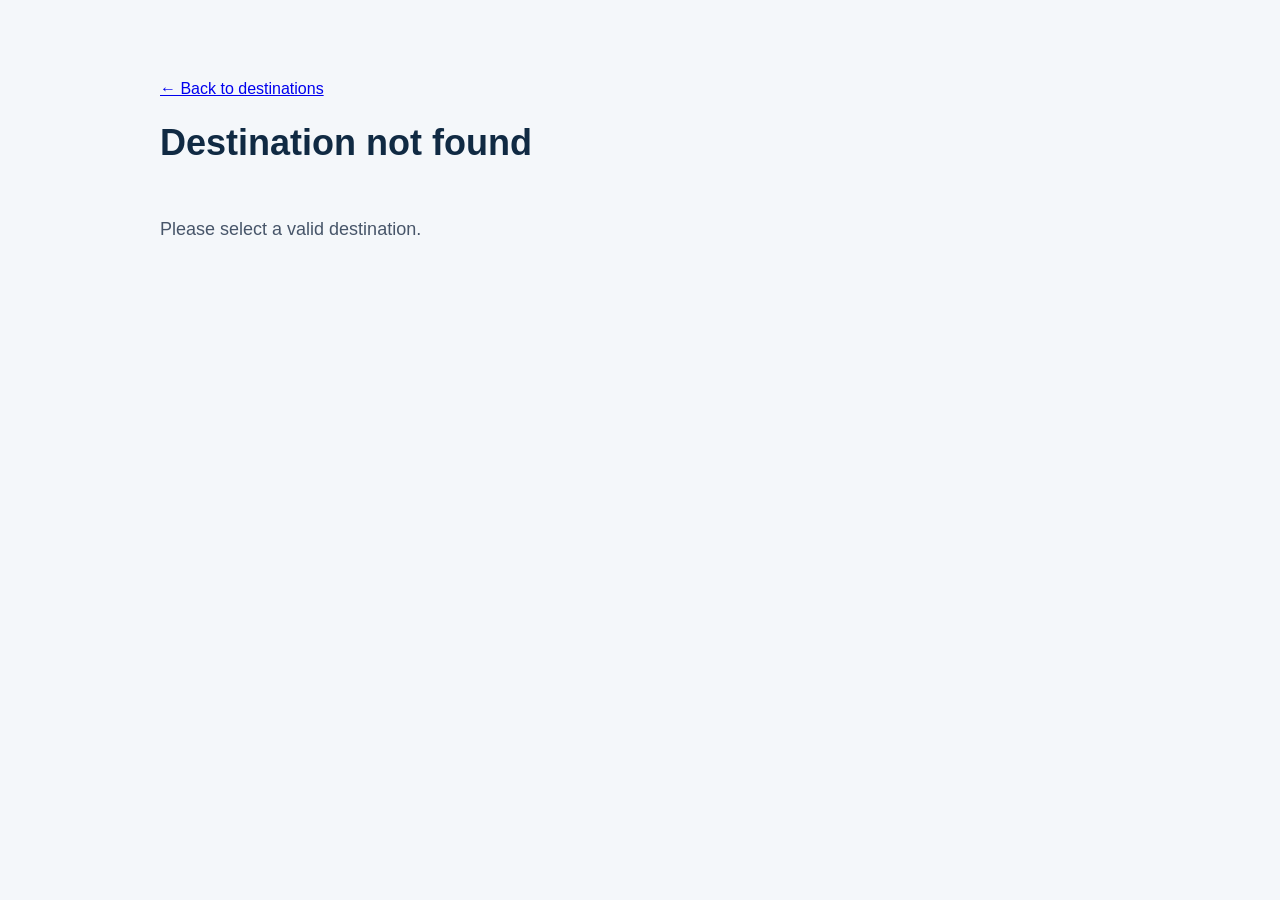
==== destination.html @ 97d3518c "Add dynamic destination detail pages" ====
<!DOCTYPE html>
<html lang="en">
<head>
    <meta charset="UTF-8">
    <meta name="viewport" content="width=device-width, initial-scale=1.0">
    <title>Destination Details | Nordic Travel</title>
    <link rel="stylesheet" href="style.css">
</head>
<body>
    <main class="details-page">
        <a href="index.html#destinations">← Back to destinations</a>

        <h1 id="destinationTitle">Destination Details</h1>

        <img id="destinationImage" src="" alt="">

        <p id="destinationDescription"></p>
    </main>

    <script src="destination.js"></script>
</body>
</html>
---- style.css ----
/* GENERAL */
* {
    box-sizing: border-box;
}

html {
    scroll-behavior: smooth;
}

body {
    margin: 0;
    font-family: Arial, sans-serif;
    background-color: #f4f7fa;
    color: #102a43;
}

/* NAVIGATION */
header {
    position: absolute;
    top: 0;
    left: 0;
    width: 100%;
    z-index: 10;
    padding: 30px 40px;
    background: transparent;
}

.navbar {
    display: flex;
    justify-content: space-between;
    align-items: center;
}

.logo {
    color: #38bdf8;
    font-size: 24px;
    font-weight: bold;
    text-decoration: none;
}

.nav-links {
    display: flex;
    gap: 30px;
    padding: 0;
    margin: 0;
    list-style: none;
}

.nav-links a {
    color: white;
    text-decoration: none;
    transition: color 0.3s ease;
}

.nav-links a:hover {
    color: #38bdf8;
}

/* HERO */
.hero {
    min-height: 100vh;
    background:
        linear-gradient(
            rgba(0, 0, 0, 0.35),
            rgba(0, 0, 0, 0.35)
        ),
        url("images/norway.jpg");

    background-size: cover;
    background-position: center;

    display: flex;
    flex-direction: column;
    justify-content: center;
    align-items: center;

    padding: 120px 24px 80px;
    text-align: center;
    color: white;
}

.hero h1 {
    font-size: clamp(36px, 4.5vw, 64px);
    font-weight: 700;
    line-height: 1.15;
    letter-spacing: -1.5px;
    max-width: 900px;
    margin: 0 0 20px;
    text-shadow: 0 3px 18px rgba(0, 0, 0, 0.35);
}

.hero p {
    font-size: 18px;
    line-height: 1.7;
    color: #f1f5f9;
    margin: 0 0 32px;
    text-shadow: 0 2px 10px rgba(0, 0, 0, 0.45);
}

.hero-btn {
    display: inline-block;
    padding: 16px 32px;
    border-radius: 50px;
    background-color: #38bdf8;
    color: #082f49;
    font-weight: 700;
    text-decoration: none;
    transition: all 0.3s ease;
}

.hero-btn:hover {
    background-color: white;
    transform: translateY(-3px);
    box-shadow: 0 10px 25px rgba(0, 0, 0, 0.2);
}

/* DESTINATIONS */
.destinations {
    padding: 80px 20px;
    text-align: center;
    background-color: #f4f7fa;
}

.destination-grid {
    display: grid;
    grid-template-columns: repeat(4, minmax(0, 1fr));
    gap: 20px;
    margin-top: 30px;
}

.destination-card {
    min-width: 0;
    overflow: hidden;
    background: #ffffff;
    border-radius: 18px;
    box-shadow: 0 8px 30px rgba(16, 42, 67, 0.08);
    text-align: left;
    transition: transform 0.3s ease, box-shadow 0.3s ease;
}

.destination-card img {
    display: block;
    width: 100%;
    height: 180px;
    object-fit: cover;
    transition: transform 0.5s ease;
}

.destination-card h3 {
    font-size: 18px;
    color: #102a43;
    margin: 16px 18px 6px;
}

.destination-card p {
    font-size: 14px;
    line-height: 1.5;
    color: #64748b;
    margin: 0 18px 20px;
}

.destination-card:hover {
    transform: translateY(-4px);
     box-shadow: 0 10px 25px rgba(16, 42, 67, 0.12);
}

.destination-card:hover img {
    transform: scale(1.02);
}

/* SEARCH */
#searchInput {
    width: 100%;
    max-width: 400px;
    padding: 14px 18px;
    margin-top: 25px;
    border: 1px solid #ccc;
    border-radius: 8px;
    font-size: 16px;
}

#searchInput:focus {
    outline: 2px solid #38bdf8;
    border-color: #38bdf8;
}

/* CONTACT */
.contact {
    padding: 80px 20px;
    background-color: #f4f7f8;
    text-align: center;
}

.contact h2 {
    font-size: 32px;
    margin-bottom: 15px;
}

.contact form {
    max-width: 500px;
    margin: 30px auto 0;
    display: flex;
    flex-direction: column;
    gap: 15px;
    text-align: left;
}

.contact input,
.contact textarea {
    width: 100%;
    padding: 12px;
    border: 1px solid #ccc;
    border-radius: 8px;
    font: inherit;
}

.contact button {
    padding: 14px;
    background-color: #0077b6;
    color: white;
    border: none;
    border-radius: 8px;
    cursor: pointer;
    transition: background-color 0.3s ease;
}

.contact button:hover {
    background-color: #005f8f;
}

/* RESPONSIVE */
@media (max-width: 900px) {
    .destination-grid {
        grid-template-columns: repeat(2, minmax(0, 1fr));
    }
}

@media (max-width: 600px) {
    header {
        padding: 20px;
    }

    .navbar {
        flex-direction: column;
        gap: 15px;
    }

    .nav-links {
        gap: 15px;
        flex-wrap: wrap;
        justify-content: center;
    }

    .hero h1 {
        letter-spacing: -0.5px;
    }

    .destination-grid {
        grid-template-columns: 1fr;
    }
}


/* FOOTER */
.footer {
    background-color: #102a43;
    color: white;
    text-align: center;
    padding: 30px 20px;
}

.footer p {
    font-size: 14px;
    margin: 8px 0;
}

/* DESTINATION FILTERS */
.filter-buttons {
    display: flex;
    justify-content: center;
    flex-wrap: wrap;
    gap: 12px;
    margin-top: 24px;
}

.filter-btn {
    padding: 10px 22px;
    border: 1px solid #cbd5e1;
    border-radius: 30px;
    background-color: white;
    color: #102a43;
    font-size: 14px;
    cursor: pointer;
    transition: all 0.3s ease;
}

.filter-btn:hover,
.filter-btn.active {
    background-color: #102a43;
    color: white;
    border-color: #102a43;
}

/* DESTINATION DETAILS LINKS */
.details-link {
    display: inline-block;
    margin: 0 18px 18px;
    color: #0077b6;
    font-size: 14px;
    font-weight: 600;
    text-decoration: none;
}

.details-link:hover {
    text-decoration: underline;
}

/* DESTINATION DETAILS PAGE */

.details-page {
    max-width: 1000px;
    margin: 60px auto;
    padding: 20px;
}

#destinationImage {
    display: block;
    width: 100%;
    max-height: 400px;
    object-fit: cover;
    border-radius: 12px;
    margin: 25px 0;
}

.details-page h1 {
    font-size: 36px;
    color: #102a43;
}

.details-page p {
    font-size: 18px;
    line-height: 1.7;
    color: #475569;
}
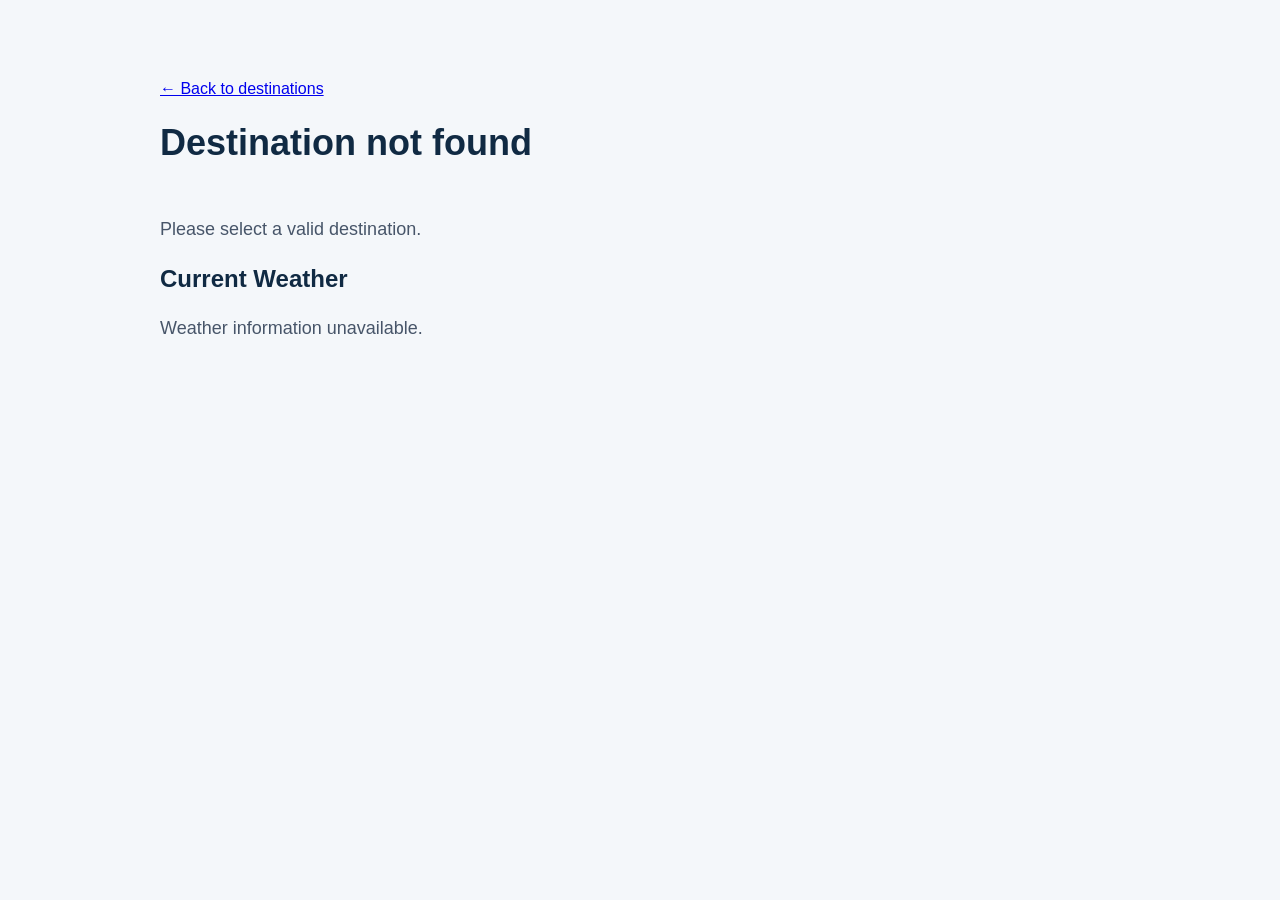
==== commit ef9c94d3: "Add live weather API to destination pages" ====
--- a/destination.html
+++ b/destination.html
@@ -15,8 +15,14 @@
         <img id="destinationImage" src="" alt="">
 
         <p id="destinationDescription"></p>
-    </main>
+        
+        <section class="weather-section">
+    <h2>Current Weather</h2>
+    <p id="weatherInfo">Loading weather...</p>
+</section>
+        
+</main>
 
-    <script src="destination.js"></script>
+<script src="destination.js"></script>
 </body>
 </html>
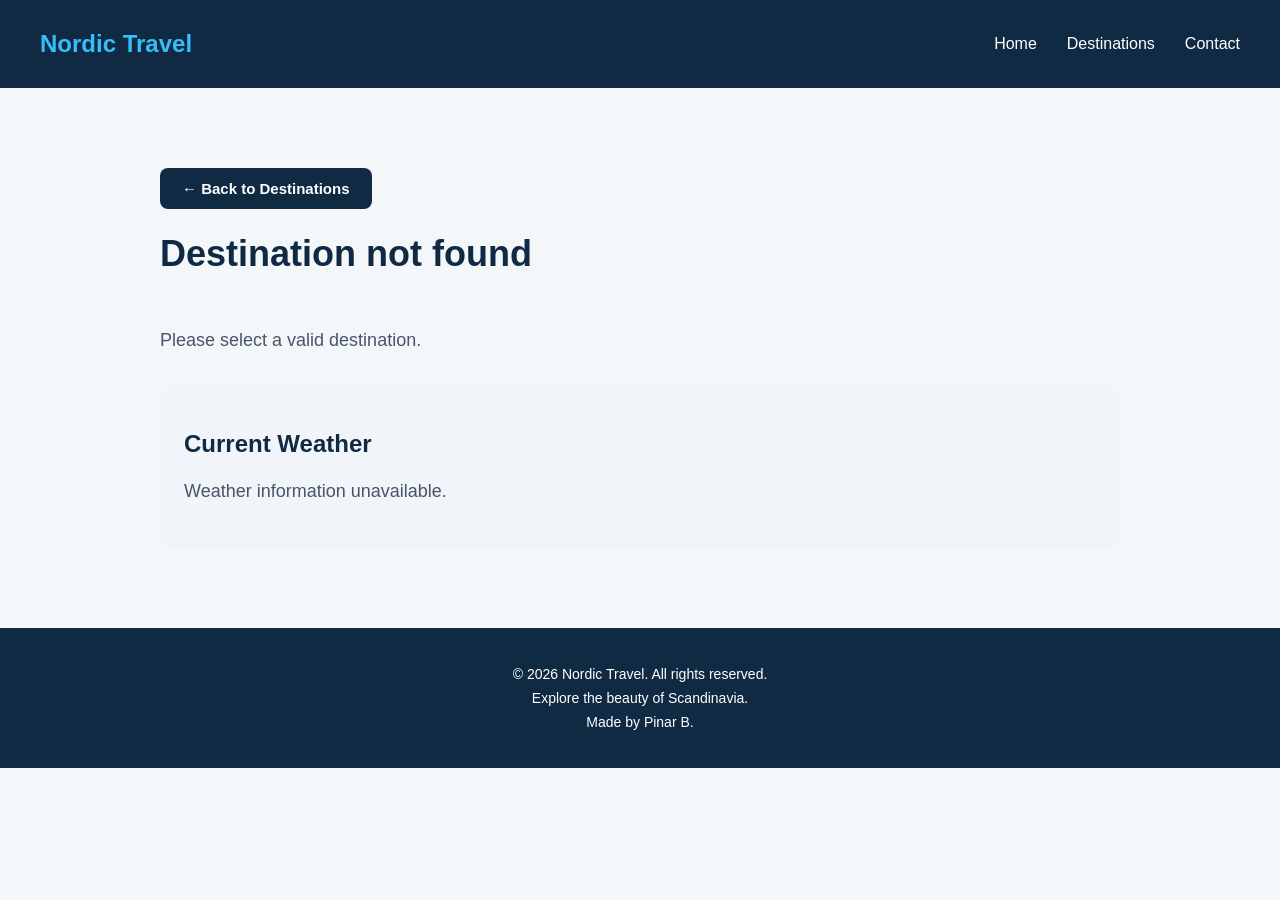
==== commit 8b0c68b6: "Reuse navbar and footer on destination pages" ====
--- a/destination.html
+++ b/destination.html
@@ -6,9 +6,23 @@
     <title>Destination Details | Nordic Travel</title>
     <link rel="stylesheet" href="style.css">
 </head>
-<body>
+<body class="destination-detail">
+   
+<header>
+    <nav class="navbar">
+        <a href="index.html#home" class="logo">Nordic Travel</a>
+
+        <ul class="nav-links">
+            <li><a href="index.html#home">Home</a></li>
+            <li><a href="index.html#destinations">Destinations</a></li>
+            <li><a href="index.html#contact">Contact</a></li>
+        </ul>
+    </nav>
+</header>
     <main class="details-page">
-        <a href="index.html#destinations">← Back to destinations</a>
+       <a href="index.html#destinations" class="back-button">
+    ← Back to Destinations
+</a>
 
         <h1 id="destinationTitle">Destination Details</h1>
 
@@ -23,6 +37,12 @@
         
 </main>
 
+<footer class="footer">
+    <p>© 2026 Nordic Travel. All rights reserved.</p>
+    <p>Explore the beauty of Scandinavia.</p>
+    <p>Made by Pinar B.</p>
+</footer>
+
 <script src="destination.js"></script>
 </body>
 </html>
--- a/style.css
+++ b/style.css
@@ -342,4 +342,52 @@
     font-size: 18px;
     line-height: 1.7;
     color: #475569;
+}
+
+/* WEATHER SECTION */
+
+.weather-section {
+    margin-top: 30px;
+    padding: 24px;
+    background-color: #f1f5f9;
+    border-radius: 12px;
+}
+
+.weather-section h2 {
+    color: #102a43;
+    margin-bottom: 12px;
+}
+
+#weatherInfo {
+    font-size: 18px;
+}
+/* BACK BUTTON */
+
+.back-button {
+    display: inline-block;
+    padding: 12px 22px;
+    background-color: #102a43;
+    color: white;
+    text-decoration: none;
+    border-radius: 8px;
+    font-size: 15px;
+    font-weight: 600;
+    transition: background-color 0.3s ease, transform 0.3s ease;
+}
+
+.back-button:hover {
+    background-color: #1d4e70;
+    transform: translateX(-4px);
+}
+
+.back-button:focus-visible {
+    outline: 3px solid #38bdf8;
+    outline-offset: 3px;
+}
+
+/* DESTINATION PAGE HEADER */
+
+.destination-detail header {
+    position: relative;
+    background-color: #102a43;
 }
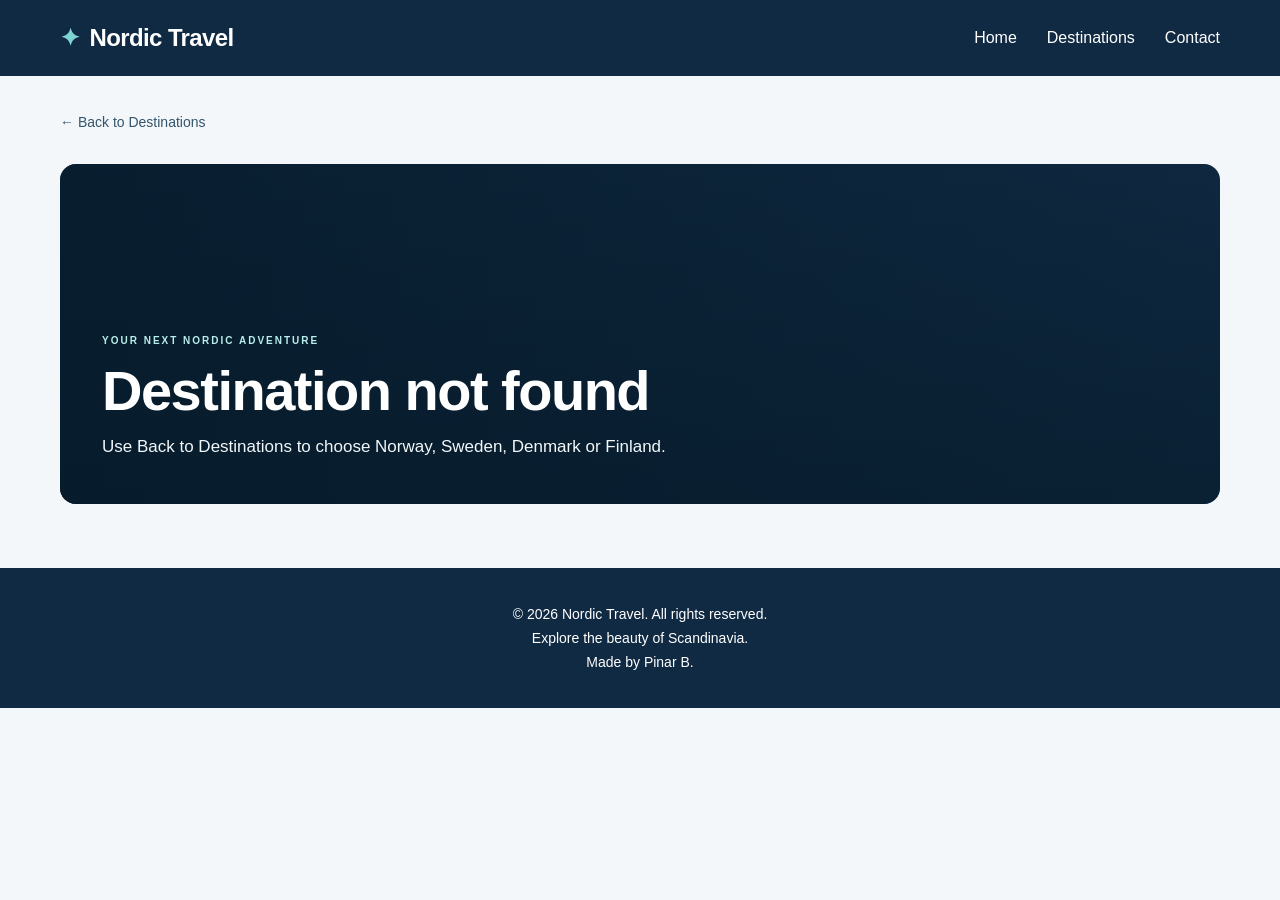
==== commit 32d22e82: "Redesign Nordic Travel pages and document project" ====
--- a/destination.html
+++ b/destination.html
@@ -20,22 +20,41 @@
     </nav>
 </header>
     <main class="details-page">
-       <a href="index.html#destinations" class="back-button">
-    ← Back to Destinations
-</a>
-
-        <h1 id="destinationTitle">Destination Details</h1>
-
-        <img id="destinationImage" src="" alt="">
-
-        <p id="destinationDescription"></p>
-        
-        <section class="weather-section">
-    <h2>Current Weather</h2>
-    <p id="weatherInfo">Loading weather...</p>
-</section>
-        
-</main>
+        <a href="index.html#destinations" class="back-button">← Back to Destinations</a>
+        <section class="destination-hero" aria-labelledby="destinationTitle">
+            <img id="destinationImage" alt="" fetchpriority="high">
+            <div class="hero-copy"><span class="eyebrow">YOUR NEXT NORDIC ADVENTURE</span>
+                <h1 id="destinationTitle">Destination Details</h1>
+                <p id="destinationDescription"></p>
+            </div>
+        </section>
+        <div id="destinationContent">
+            <div class="overview-grid">
+                <section class="about-section" aria-labelledby="aboutTitle">
+                    <span class="eyebrow">DISCOVER THE DESTINATION</span>
+                    <h2 id="aboutTitle">About</h2><p id="aboutDescription"></p>
+                    <dl id="countryFacts" class="country-facts"></dl>
+                </section>
+                <section class="weather-section" aria-labelledby="weatherTitle">
+                    <span class="eyebrow">A LITTLE HELP WITH PACKING</span>
+                    <h2 id="weatherTitle">Current Weather</h2>
+                    <p id="weatherLocation"></p>
+                    <div id="weatherInfo" role="status" aria-live="polite">Loading weather…</div>
+                    <button id="weatherRetry" type="button" hidden>Try again</button>
+                    <a class="weather-source" href="https://open-meteo.com/" target="_blank" rel="noopener">Weather data by Open-Meteo ↗</a>
+                </section>
+            </div>
+            <section class="places-section" aria-labelledby="placesTitle">
+                <span class="eyebrow">MAKE SOME MEMORIES</span><h2 id="placesTitle">Top Places to Visit</h2>
+                <div id="placesGrid" class="places-grid"></div>
+            </section>
+            <section class="tips-section" aria-labelledby="tipsTitle">
+                <span class="eyebrow">BEFORE YOU GO</span><h2 id="tipsTitle">Travel Tips</h2>
+                <div id="tipsGrid" class="tips-grid"></div>
+            </section>
+        </div>
+        <noscript><p>Enable JavaScript to see country details and current weather.</p></noscript>
+    </main>
 
 <footer class="footer">
     <p>© 2026 Nordic Travel. All rights reserved.</p>
--- a/style.css
+++ b/style.css
@@ -316,78 +316,100 @@
     text-decoration: underline;
 }
 
-/* DESTINATION DETAILS PAGE */
-
-.details-page {
-    max-width: 1000px;
-    margin: 60px auto;
-    padding: 20px;
-}
-
-#destinationImage {
-    display: block;
-    width: 100%;
-    max-height: 400px;
-    object-fit: cover;
-    border-radius: 12px;
-    margin: 25px 0;
-}
-
-.details-page h1 {
-    font-size: 36px;
-    color: #102a43;
-}
-
-.details-page p {
-    font-size: 18px;
-    line-height: 1.7;
-    color: #475569;
-}
-
-/* WEATHER SECTION */
-
-.weather-section {
-    margin-top: 30px;
-    padding: 24px;
-    background-color: #f1f5f9;
-    border-radius: 12px;
-}
-
-.weather-section h2 {
-    color: #102a43;
-    margin-bottom: 12px;
-}
-
-#weatherInfo {
-    font-size: 18px;
-}
-/* BACK BUTTON */
-
-.back-button {
-    display: inline-block;
-    padding: 12px 22px;
-    background-color: #102a43;
-    color: white;
-    text-decoration: none;
-    border-radius: 8px;
-    font-size: 15px;
-    font-weight: 600;
-    transition: background-color 0.3s ease, transform 0.3s ease;
-}
-
-.back-button:hover {
-    background-color: #1d4e70;
-    transform: translateX(-4px);
-}
-
-.back-button:focus-visible {
-    outline: 3px solid #38bdf8;
-    outline-offset: 3px;
-}
-
-/* DESTINATION PAGE HEADER */
-
-.destination-detail header {
-    position: relative;
-    background-color: #102a43;
-}+/* Shared navigation and destination layout */
+header { position: relative; background: #102a43; padding: 24px 40px; }
+.navbar { max-width: 1160px; margin: auto; }
+.logo { color: #fff; letter-spacing: -.6px; }
+.logo::before { content: "✦"; color: #7dd3cf; margin-right: 10px; }
+.hero { min-height: 78vh; }
+a:focus-visible, button:focus-visible { outline: 3px solid #008a99; outline-offset: 5px; }
+.details-page { max-width: 1208px; margin: auto; padding: 30px 24px 64px; }
+.back-button { display: inline-block; margin: 0 0 26px; padding: 8px 0; color: #33556c; font-size: 14px; text-decoration: none; }
+.back-button:hover { text-decoration: underline; }
+.destination-hero { position: relative; min-height: 340px; display: flex; align-items: flex-end; overflow: hidden; border-radius: 16px; background: #102a43; }
+#destinationImage { position: absolute; inset: 0; width: 100%; height: 100%; object-fit: cover; }
+.destination-hero::after { content: ""; position: absolute; inset: 0; background: linear-gradient(90deg,rgba(5,25,39,.72),rgba(5,25,39,.12)),linear-gradient(0deg,rgba(5,25,39,.5),transparent); }
+.hero-copy { position: relative; z-index: 1; color: white; padding: 42px; max-width: 710px; }
+.eyebrow { font-size: 10px; font-weight: 700; letter-spacing: 2px; color: #387176; }
+.hero-copy .eyebrow { color: #b8eeeb; }
+.hero-copy h1 { font-size: clamp(36px,4.5vw,56px); letter-spacing: -1.5px; margin: 12px 0; line-height: 1.1; }
+.hero-copy p { margin: 0; font-size: 17px; line-height: 1.7; color: #f2f7fa; }
+.overview-grid { display: grid; grid-template-columns: 1.65fr 1fr; gap: 48px; margin: 42px 0 46px; align-items: start; }
+.details-page h2 { font-size: 26px; letter-spacing: -.6px; margin: 10px 0 18px; }
+.about-section p { color: #526575; line-height: 1.85; margin: 0; }
+.country-facts { display: flex; flex-wrap: wrap; gap: 28px; margin-top: 24px; }
+.country-facts dt { font-size: 11px; text-transform: uppercase; letter-spacing: 1px; color: #607685; }
+.country-facts dd { font-size: 14px; font-weight: 600; margin: 8px 0 0; }
+.weather-section { padding: 26px; border: 1px solid #d8e5e8; background: #eaf3f4; border-radius: 14px; }
+.weather-section h2 { font-size: 21px; margin-bottom: 8px; }
+#weatherLocation { color: #526575; font-size: 14px; margin: 0 0 16px; }
+#weatherInfo { line-height: 1.6; font-size: 14px; }
+.weather-temperature { font-size: 38px; font-weight: 700; display: block; color: #102a43; }
+.weather-meta { display: block; color: #526575; margin-top: 8px; font-size: 12px; }
+.weather-source { display: inline-block; margin-top: 18px; color: #35616c; font-size: 11px; }
+#weatherRetry { margin-top: 12px; padding: 8px 16px; border: 1px solid #35616c; border-radius: 6px; background: white; color: #102a43; cursor: pointer; }
+.places-grid,.tips-grid { display: grid; grid-template-columns: repeat(4,minmax(0,1fr)); gap: 20px; }
+.place-card,.tip-card { background: white; border: 1px solid #e0e7ed; border-radius: 12px; padding: 24px; }
+.place-number { display: inline-flex; width: 34px; height: 34px; align-items: center; justify-content: center; border-radius: 50%; background: #eaf3f4; color: #387176; font-size: 12px; font-weight: bold; }
+.place-card h3,.tip-card h3 { font-size: 17px; margin: 18px 0 10px; }
+.place-card p,.tip-card p { font-size: 14px; line-height: 1.7; color: #526575; margin: 0; }
+.place-card a { color: #216775; font-size: 12px; display: inline-block; margin-top: 18px; }
+.tips-section { margin-top: 42px; }
+.tip-card { background: #edf3f5; border-color: transparent; }
+.tip-card h3 { margin-top: 0; }
+[hidden] { display: none !important; }
+@media(max-width:900px) { .places-grid,.tips-grid { grid-template-columns: repeat(2,minmax(0,1fr)); } .overview-grid { gap: 24px; grid-template-columns: 1.2fr 1fr; } }
+@media(max-width:600px) { header { padding: 20px; } .details-page { padding: 22px 18px 42px; } .destination-hero { min-height: 300px; } .hero-copy { padding: 26px; } .overview-grid { grid-template-columns: 1fr; gap: 24px; margin: 30px 0; } .places-grid,.tips-grid { grid-template-columns: 1fr; gap: 14px; } .country-facts { gap: 22px; } }
+@media(prefers-reduced-motion:reduce) { html { scroll-behavior: auto; } *,*::before,*::after { transition: none !important; } }
+
+/* Home page — the same palette and rhythm as the country guides. */
+.skip-link { position: absolute; top: -80px; left: 20px; z-index: 30; background: white; color: #102a43; padding: 12px; border-radius: 4px; }
+.skip-link:focus { top: 12px; }
+.home-main { max-width: 1208px; padding: 30px 24px 64px; margin: auto; }
+.home-hero { min-height: 430px; position: relative; border-radius: 16px; overflow: hidden; display: flex; align-items: center; background: #102a43; color: white; }
+.home-hero > img { position: absolute; width: 100%; height: 100%; inset: 0; object-fit: cover; }
+.home-hero::after { content: ""; position: absolute; inset: 0; background: linear-gradient(90deg,rgba(5,25,39,.85),rgba(5,25,39,.2)); }
+.home-hero-copy { position: relative; z-index: 1; padding: 48px; }
+.home-hero .eyebrow { color: #b8eeeb; }
+.home-hero h1 { font-size: clamp(40px,5vw,64px); line-height: 1.05; letter-spacing: -2px; margin: 18px 0; }
+.home-hero p { font-size: 16px; color: #edf6f7; line-height: 1.8; margin: 0 0 26px; }
+.home-hero .hero-btn { background: #b8e4df; color: #102a43; border-radius: 7px; font-size: 14px; padding: 15px 22px; }
+.home-hero .hero-btn span { margin-left: 22px; }
+.hero-location { position: absolute; z-index: 1; bottom: 24px; right: 28px; font-size: 11px; color: #e2eeee; }
+.home-intro { display: flex; align-items: center; justify-content: space-between; gap: 20px; padding: 26px 0; border-bottom: 1px solid #dce5e9; font-size: 12px; color: #526575; }
+.home-intro p { font-size: 16px; font-weight: 600; color: #102a43; margin: 0; }
+.home-intro span::before { content: "✦"; color: #387176; margin-right: 9px; }
+.home-page .destinations { padding: 50px 0; text-align: left; }
+.section-heading { display: flex; justify-content: space-between; align-items: end; gap: 24px; }
+.home-page h2 { font-size: clamp(26px,3vw,34px); letter-spacing: -.9px; margin: 12px 0; }
+.section-heading p { color: #526575; font-size: 15px; margin: 0; }
+.search-box { font-size: 12px; color: #526575; display: block; min-width: 260px; }
+.home-page #searchInput { display: block; margin: 8px 0 0; padding: 12px 16px; border-color: #d1dde4; background: white; }
+.home-page .filter-buttons { justify-content: start; margin-top: 26px; gap: 10px; }
+.home-page .filter-btn { font-size: 12px; padding: 9px 20px; }
+.home-page .destination-grid { gap: 20px; margin-top: 24px; }
+.home-page .destination-card { border: 1px solid #dfe7ec; border-radius: 12px; box-shadow: none; }
+.home-page .destination-card img { height: 175px; }
+.country-card-copy { padding: 22px 18px 18px; }
+.country-card-copy .eyebrow { font-size: 8px; letter-spacing: 1.3px; }
+.home-page .destination-card h3 { font-size: 22px; margin: 12px 0 10px; letter-spacing: -.5px; }
+.home-page .destination-card p { margin: 0; line-height: 1.7; color: #526575; font-size: 13px; min-height: 67px; }
+.home-page .details-link { display: flex; justify-content: space-between; border-top: 1px solid #e6ecef; padding-top: 16px; margin: 20px 0 0; color: #216775; font-size: 12px; }
+#noResults { padding: 24px; background: #eaf3f4; border-radius: 8px; }
+.travel-note { display: grid; grid-template-columns: 1fr 1fr; gap: 48px; background: #e7f0f1; padding: 32px; border-radius: 12px; align-items: center; }
+.travel-note h2 { font-size: 25px; }
+.travel-note p { font-size: 14px; line-height: 1.9; color: #526575; margin: 0; }
+.home-page .contact { display: grid; grid-template-columns: 1fr 1fr; gap: 70px; padding: 60px 0 0; background: transparent; text-align: left; }
+.contact-copy { padding-top: 20px; }
+.contact-copy p { line-height: 1.8; color: #526575; font-size: 15px; max-width: 330px; }
+.contact-copy .form-note { font-size: 12px; margin-top: 24px; }
+.contact-panel { background: white; border: 1px solid #dfe7ec; border-radius: 12px; padding: 28px; }
+.home-page .contact form { margin: 0; max-width: none; gap: 10px; }
+.home-page .contact label { font-size: 12px; margin-top: 6px; font-weight: 600; }
+.home-page .contact input,.home-page .contact textarea { border-color: #d1dde4; background: #fafcfd; font-size: 14px; }
+.home-page .contact textarea { resize: vertical; min-height: 100px; }
+.home-page .contact button { margin-top: 6px; display: flex; justify-content: space-between; background: #102a43; font-size: 13px; }
+.home-page .contact button:hover { background: #24516d; }
+#formSuccess { color: #216775; font-size: 13px; line-height: 1.7; }
+@media(max-width:900px) { .home-intro { flex-wrap: wrap; justify-content: start; gap: 16px 26px; } .home-intro p { width: 100%; } .home-page .contact { gap: 30px; } .travel-note { gap: 24px; } }
+@media(max-width:600px) { .home-main { padding: 22px 18px 40px; } .home-hero { min-height: 420px; } .home-hero-copy { padding: 30px 24px 54px; } .home-hero h1 { letter-spacing: -1px; } .home-hero .eyebrow { font-size: 8px; letter-spacing: 1.4px; } .hero-location { bottom: 20px; left: 24px; right: auto; font-size: 10px; } .desktop-break { display: none; } .home-intro { gap: 12px; } .home-intro span { width: 100%; } .home-page .destinations { padding: 34px 0; } .section-heading { flex-direction: column; align-items: stretch; gap: 22px; } .search-box { min-width: 0; } .home-page #searchInput { max-width: none; } .home-page .destination-card img { height: 210px; } .home-page .destination-card p { min-height: 0; } .travel-note,.home-page .contact { grid-template-columns: 1fr; gap: 18px; } .travel-note { padding: 24px; } .home-page .contact { padding-top: 30px; } .contact-copy { padding-top: 0; } .contact-panel { padding: 22px; } }
